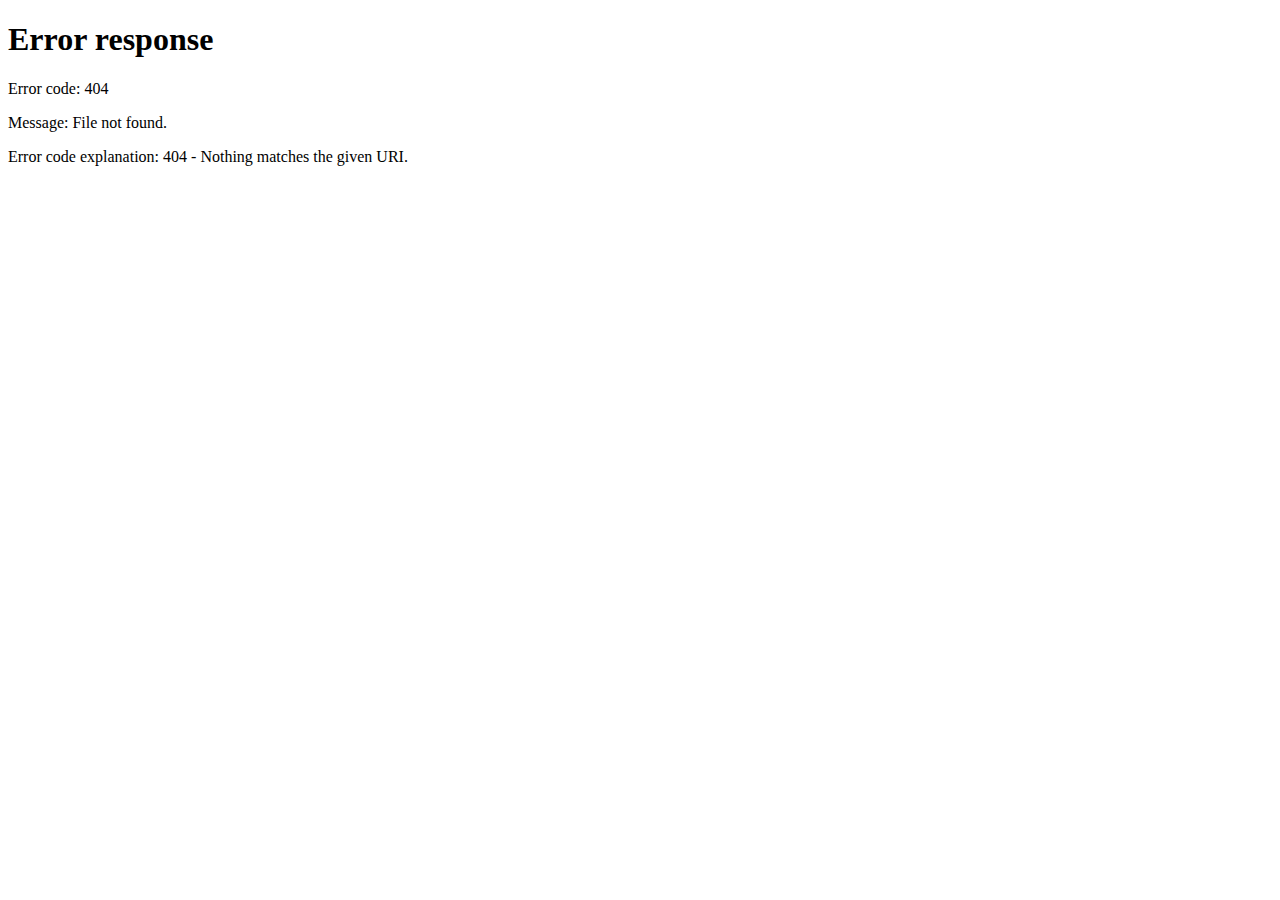
==== www/index.html @ 5c3a35d6 "initial Dairyman Splash screen" ====
<script>

file = 0;

function checkImageExists(imageUrl, callBack) {
	var imageData = new Image();
	imageData.onload = function() {
		callBack(true);
	};
	imageData.onerror = function() {
		callBack(false);
	};
	imageData.src = imageUrl;
}

var imageFile = '/splash_files/check.jpg';

checkImageExists(imageFile, function(existsImage) {
	if(existsImage == true) {
		file =1;
	}
	else {
		file = 0;
	}
});

function jump() {
   if (file == '0')
       window.location.href = "/cgi-bin/luci";
   else
       window.location.href = "splash.html";
}

</script>

<?xml version="1.0" encoding="utf-8"?>
<!DOCTYPE html PUBLIC "-//W3C//DTD XHTML 1.1//EN" "http://www.w3.org/TR/xhtml11/DTD/xhtml11.dtd">
<html xmlns="http://www.w3.org/1999/xhtml">
<head>
<meta http-equiv="Cache-Control" content="no-cache" />
<meta http-equiv="refresh" content="0; URL=/cgi-bin/luci" />
</head>
<body onload="jump();" style="background-color: black"></body>
</body>
</html>
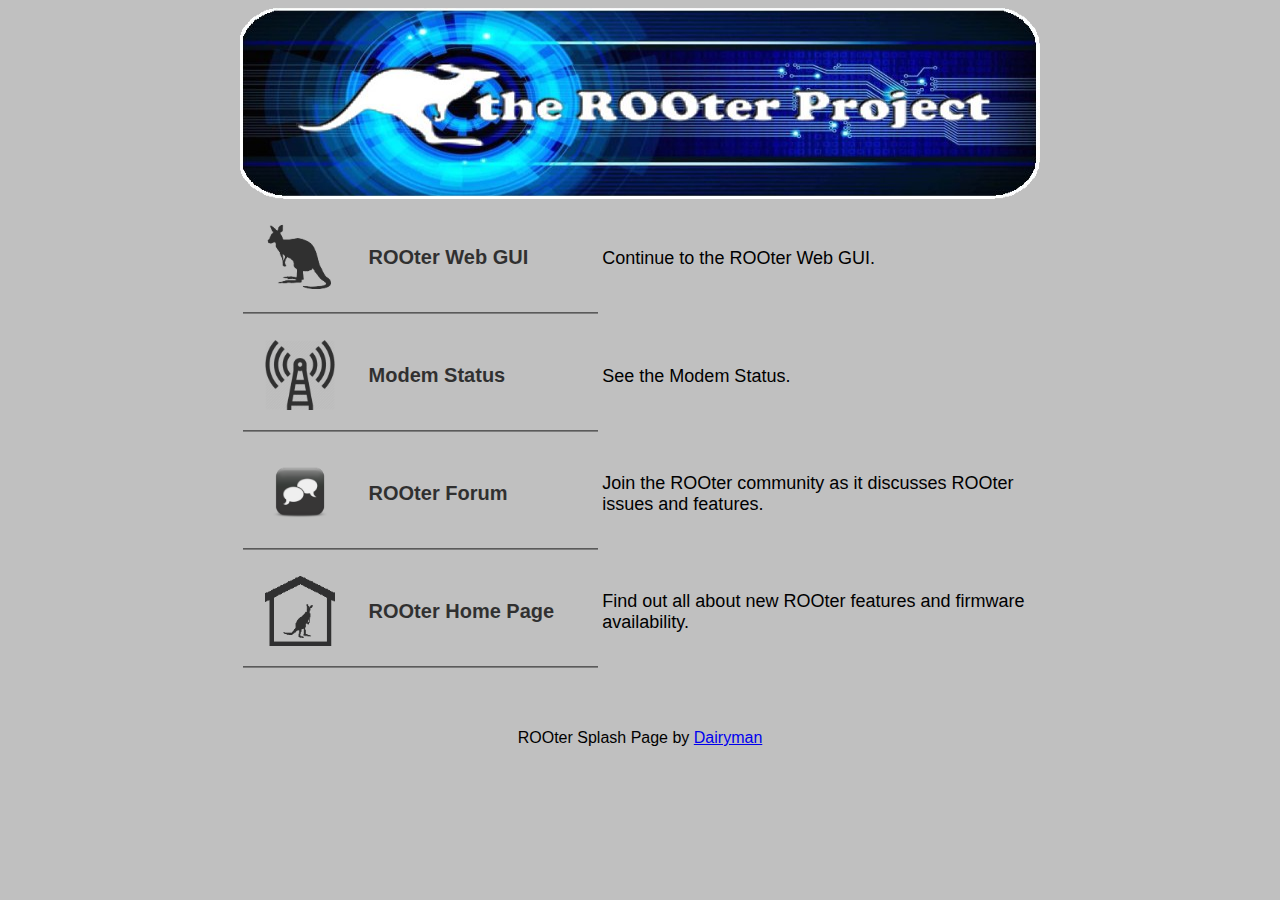
==== commit 40fa16b9: "relative url, no refresh" ====
--- a/www/index.html
+++ b/www/index.html
@@ -14,7 +14,7 @@
 	imageData.src = imageUrl;
 }
 
-var imageFile = '/splash_files/check.jpg';
+var imageFile = 'splash_files/check.jpg';
 
 checkImageExists(imageFile, function(existsImage) {
 	if(existsImage == true) {
@@ -26,11 +26,14 @@
 });
 
 function jump() {
-   if (file == '0')
-       window.location.href = "/cgi-bin/luci";
-   else
-       window.location.href = "splash.html";
-}
+	console.log(file);
+	if (file == '0'){
+		window.location.href = "cgi-bin/luci";		
+	}
+	else{
+		window.location.href = "splash.html";
+	}
+ }
 
 </script>
 
@@ -39,7 +42,7 @@
 <html xmlns="http://www.w3.org/1999/xhtml">
 <head>
 <meta http-equiv="Cache-Control" content="no-cache" />
-<meta http-equiv="refresh" content="0; URL=/cgi-bin/luci" />
+<!-- <meta http-equiv="refresh" content="0; URL=/cgi-bin/luci" /> -->
 </head>
 <body onload="jump();" style="background-color: black"></body>
 </body>
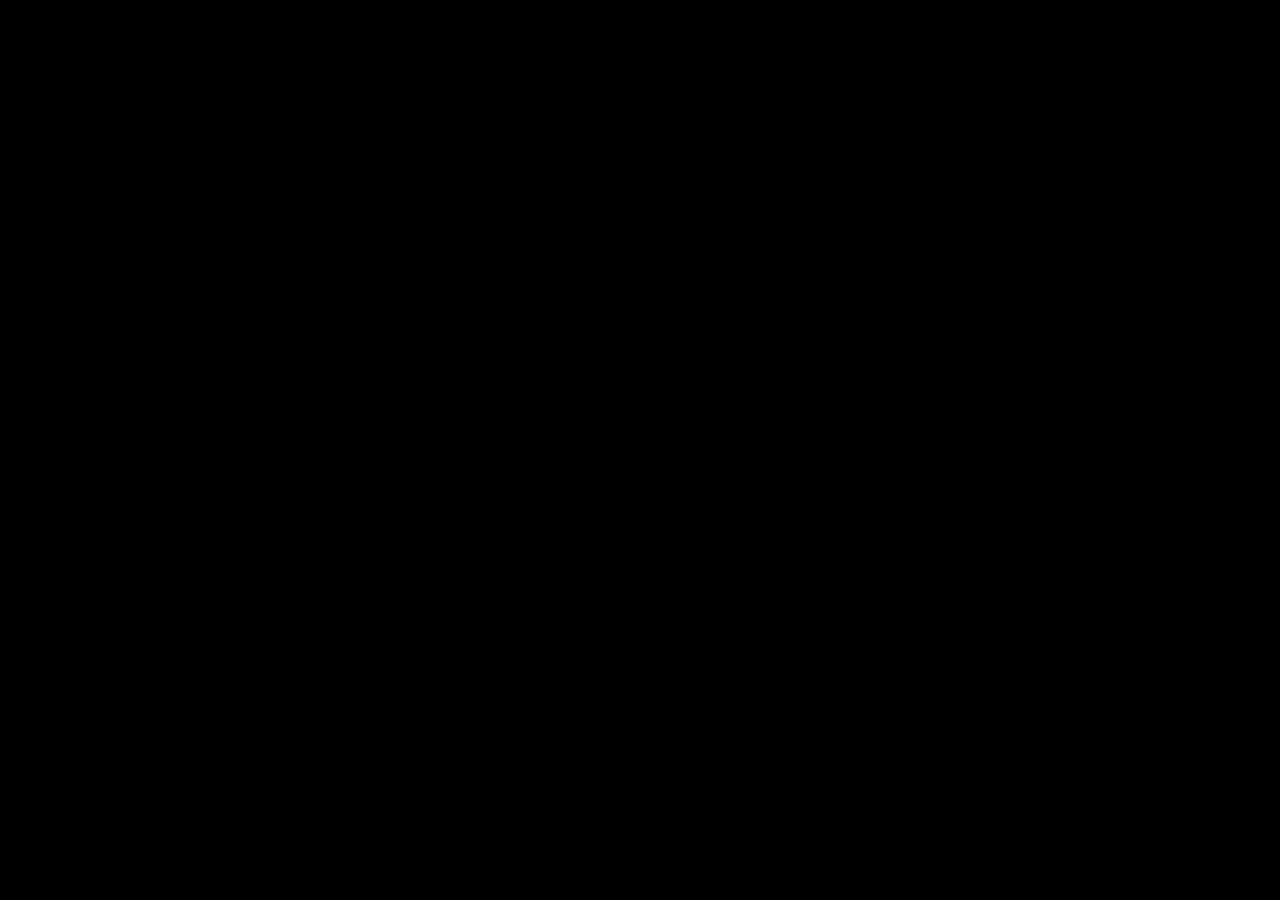
==== commit 03ea4f71: "HTML5 compliant" ====
--- a/www/index.html
+++ b/www/index.html
@@ -1,4 +1,8 @@
+<!doctype html>
+<html lang="en">
+<head>
 
+  <meta charset="utf-8">
 <script>
 
 file = 0;
@@ -13,7 +17,6 @@
 	};
 	imageData.src = imageUrl;
 }
-
 var imageFile = 'splash_files/check.jpg';
 
 checkImageExists(imageFile, function(existsImage) {
@@ -28,21 +31,15 @@
 function jump() {
 	console.log(file);
 	if (file == '0'){
-		window.location.href = "cgi-bin/luci";		
+		//window.location.href = "cgi-bin/luci";		
 	}
 	else{
-		window.location.href = "splash.html";
+		//window.location.href = "splash.html";
 	}
  }
 
 </script>
 
-<?xml version="1.0" encoding="utf-8"?>
-<!DOCTYPE html PUBLIC "-//W3C//DTD XHTML 1.1//EN" "http://www.w3.org/TR/xhtml11/DTD/xhtml11.dtd">
-<html xmlns="http://www.w3.org/1999/xhtml">
-<head>
-<meta http-equiv="Cache-Control" content="no-cache" />
-<!-- <meta http-equiv="refresh" content="0; URL=/cgi-bin/luci" /> -->
 </head>
 <body onload="jump();" style="background-color: black"></body>
 </body>
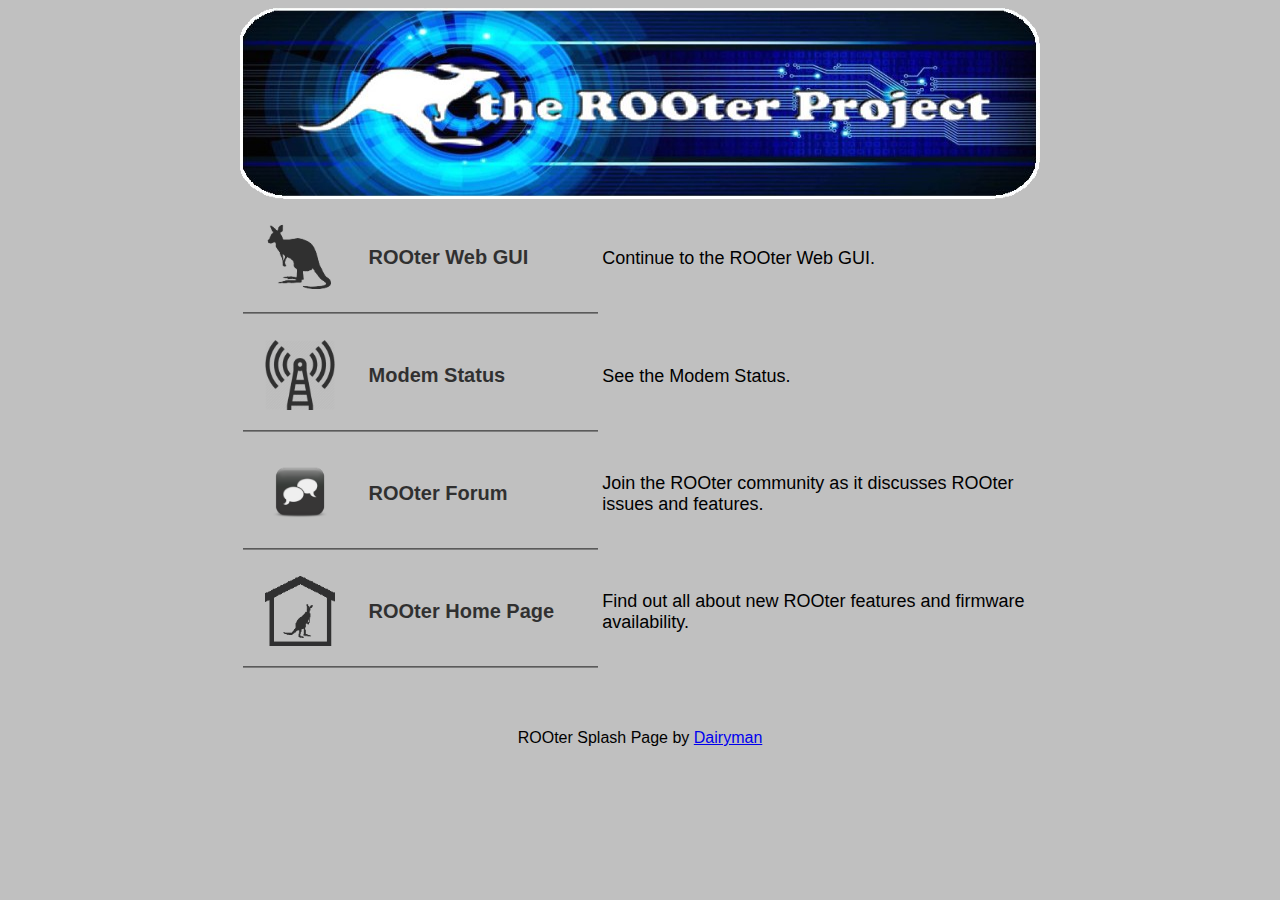
==== commit 1a0bf03d: "cleaner JS" ====
--- a/www/index.html
+++ b/www/index.html
@@ -5,7 +5,10 @@
   <meta charset="utf-8">
 <script>
 
-file = 0;
+var file		= 0;
+var url_checkImg= 'splash_files/check.jpg';
+var url_splash	= 'splash.html';
+var url_luci	= 'cgi-bin/luci';
 
 function checkImageExists(imageUrl, callBack) {
 	var imageData = new Image();
@@ -17,9 +20,17 @@
 	};
 	imageData.src = imageUrl;
 }
-var imageFile = 'splash_files/check.jpg';
+function jump() {
+	console.log(file);
+	if (file == '0'){
+		window.location.href = url_luci;		
+	}
+	else{
+		window.location.href = url_splash;
+	}
+ }
 
-checkImageExists(imageFile, function(existsImage) {
+checkImageExists(url_checkImg, function(existsImage) {
 	if(existsImage == true) {
 		file =1;
 	}
@@ -28,16 +39,6 @@
 	}
 });
 
-function jump() {
-	console.log(file);
-	if (file == '0'){
-		//window.location.href = "cgi-bin/luci";		
-	}
-	else{
-		//window.location.href = "splash.html";
-	}
- }
-
 </script>
 
 </head>
